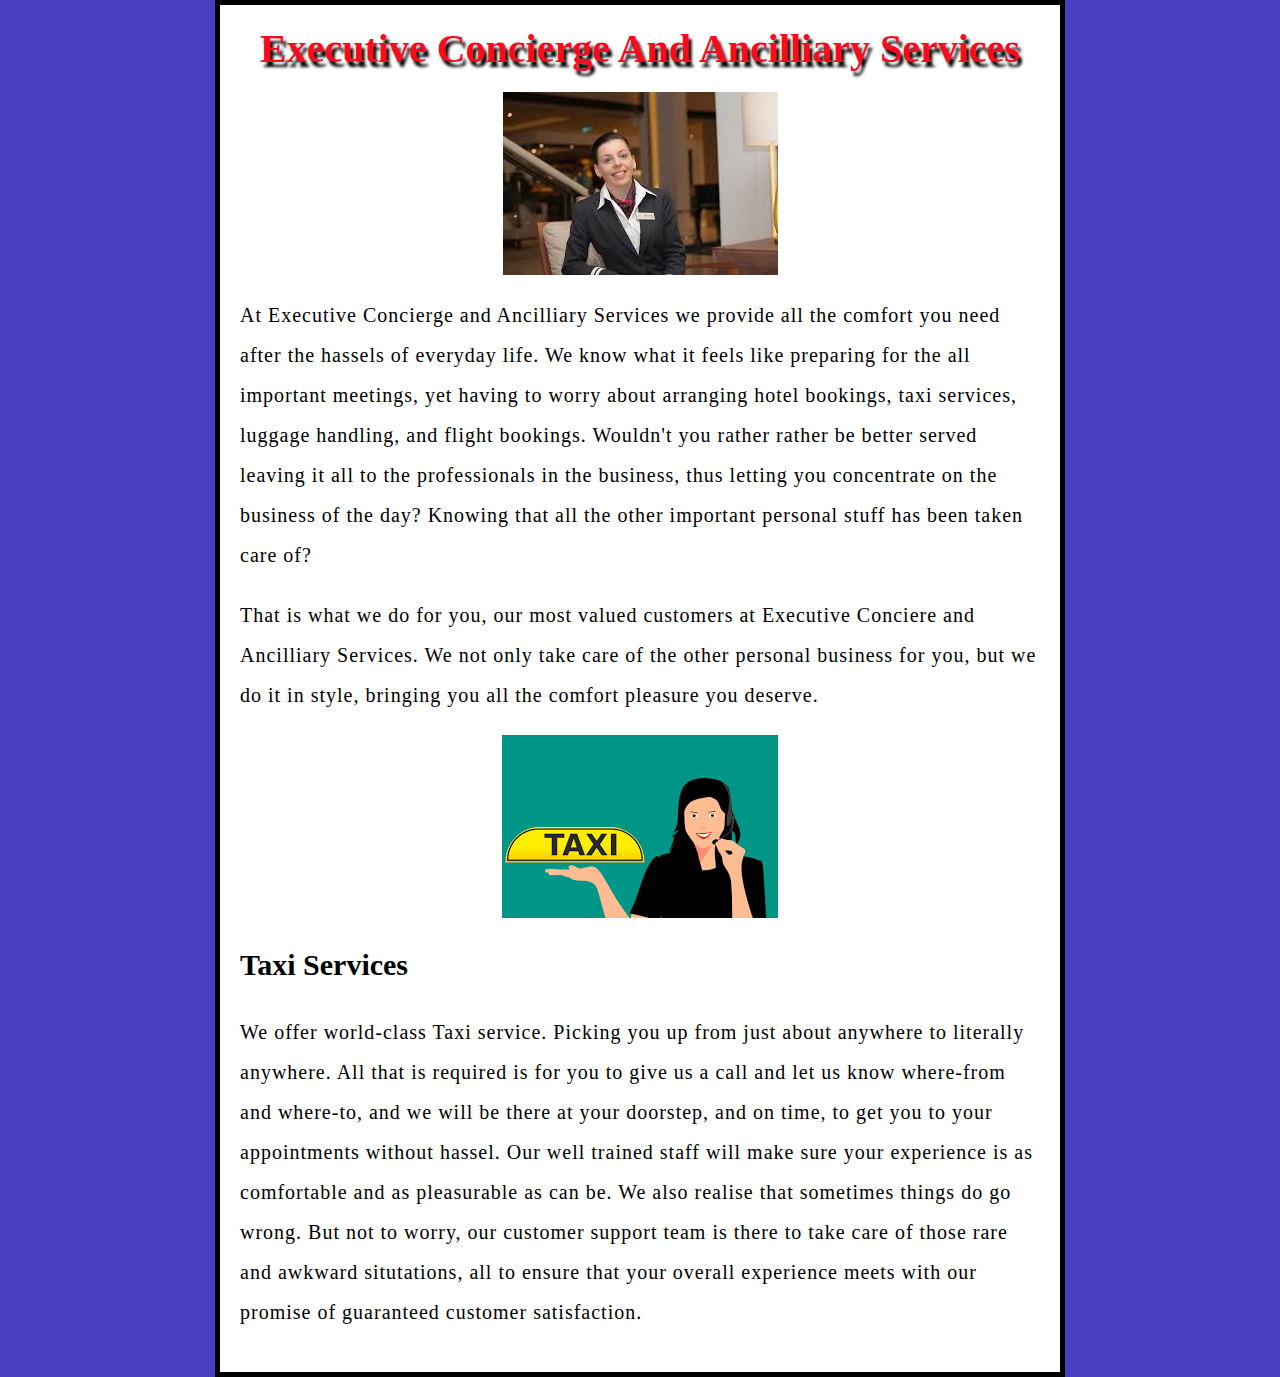
==== test-site2/index.html @ 0e2afeba "Add files via upload" ====
<!DOCTYPE HTML>
<html>
  <head>
    <title>Test Site-2</title>
    <meta charset="utf-8">
    <meta name="" description="">
    <link href="styles/style.css" rel="stylesheet" type="text/css">
    <link href="https://fonts.googleapis.com/css?family=Charm" rel="stylesheet">
  </head>
  <body>
    <h1>Executive Concierge And Ancilliary Services </h1>
    <img src="images/image-1.jpg" alt="Highly Trained and professional Concierge">
    <p class="conci">
      At Executive Concierge and Ancilliary Services we provide all the comfort you need after the hassels
      of everyday life. We know what it feels like preparing for the all important meetings, yet having to
      worry about arranging hotel bookings, taxi services, luggage handling, and flight bookings. Wouldn't you rather
      rather be better served leaving it all to the professionals in the business, thus letting you concentrate on
      the business of the day? Knowing that all the other important personal stuff has been taken care of?</p>

    <p class="conci">That is what we do for you, our most valued customers at Executive Conciere and Ancilliary Services.
        We not only take care of the other personal business for you, but we do it in style, bringing you all
        the comfort pleasure you deserve.
    </p>

    <img src="images/image-2.png" alt="Taxi service">
    <h3>Taxi Services</h3>
    <p id="taxiSer"> We offer world-class Taxi service. Picking you up from just about anywhere to literally anywhere.
      All that is required is for you to give us a call and let us know where-from and where-to, and we will be there
      at your doorstep, and on time, to get you to your appointments without hassel. Our well trained staff will
      make sure your experience is as comfortable and as pleasurable as can be. We also realise that sometimes
      things do go wrong. But not to worry, our customer support team is there to take care of those rare and
      awkward situtations, all to ensure that your overall experience meets with our promise of guaranteed customer
      satisfaction.</p>

  </body>

</html>
---- test-site2/styles/style.css ----
html {
  background-color: #483FBF;
  padding:
  font-family: 'Dancing Script', cursive;
  font-size: 10px;
}
p, li {
  font-size: 20px;
  line-height:2;
  letter-spacing: 1px;
}
 h1{
   text-align: center;
   text-shadow: 3px 5px 3px black;
   margin: 0;
   padding: 20px 0;
   color: #F80B1F;
   font-size: 40px;
 }
 img{
   display: block;
   margin: auto;
 }

 body {
   margin: 0 auto;
   padding: 0 20px 20px 20px;
   border: 5px solid black;
   background-color:#FFFFFF;
   width: 800px;
 }
 h3{
   font-size: 30px;
 }
 #taxiSer{
   font-family: cursive;
 }
 .coni{
   font-family: 'Dancing Script';
 }
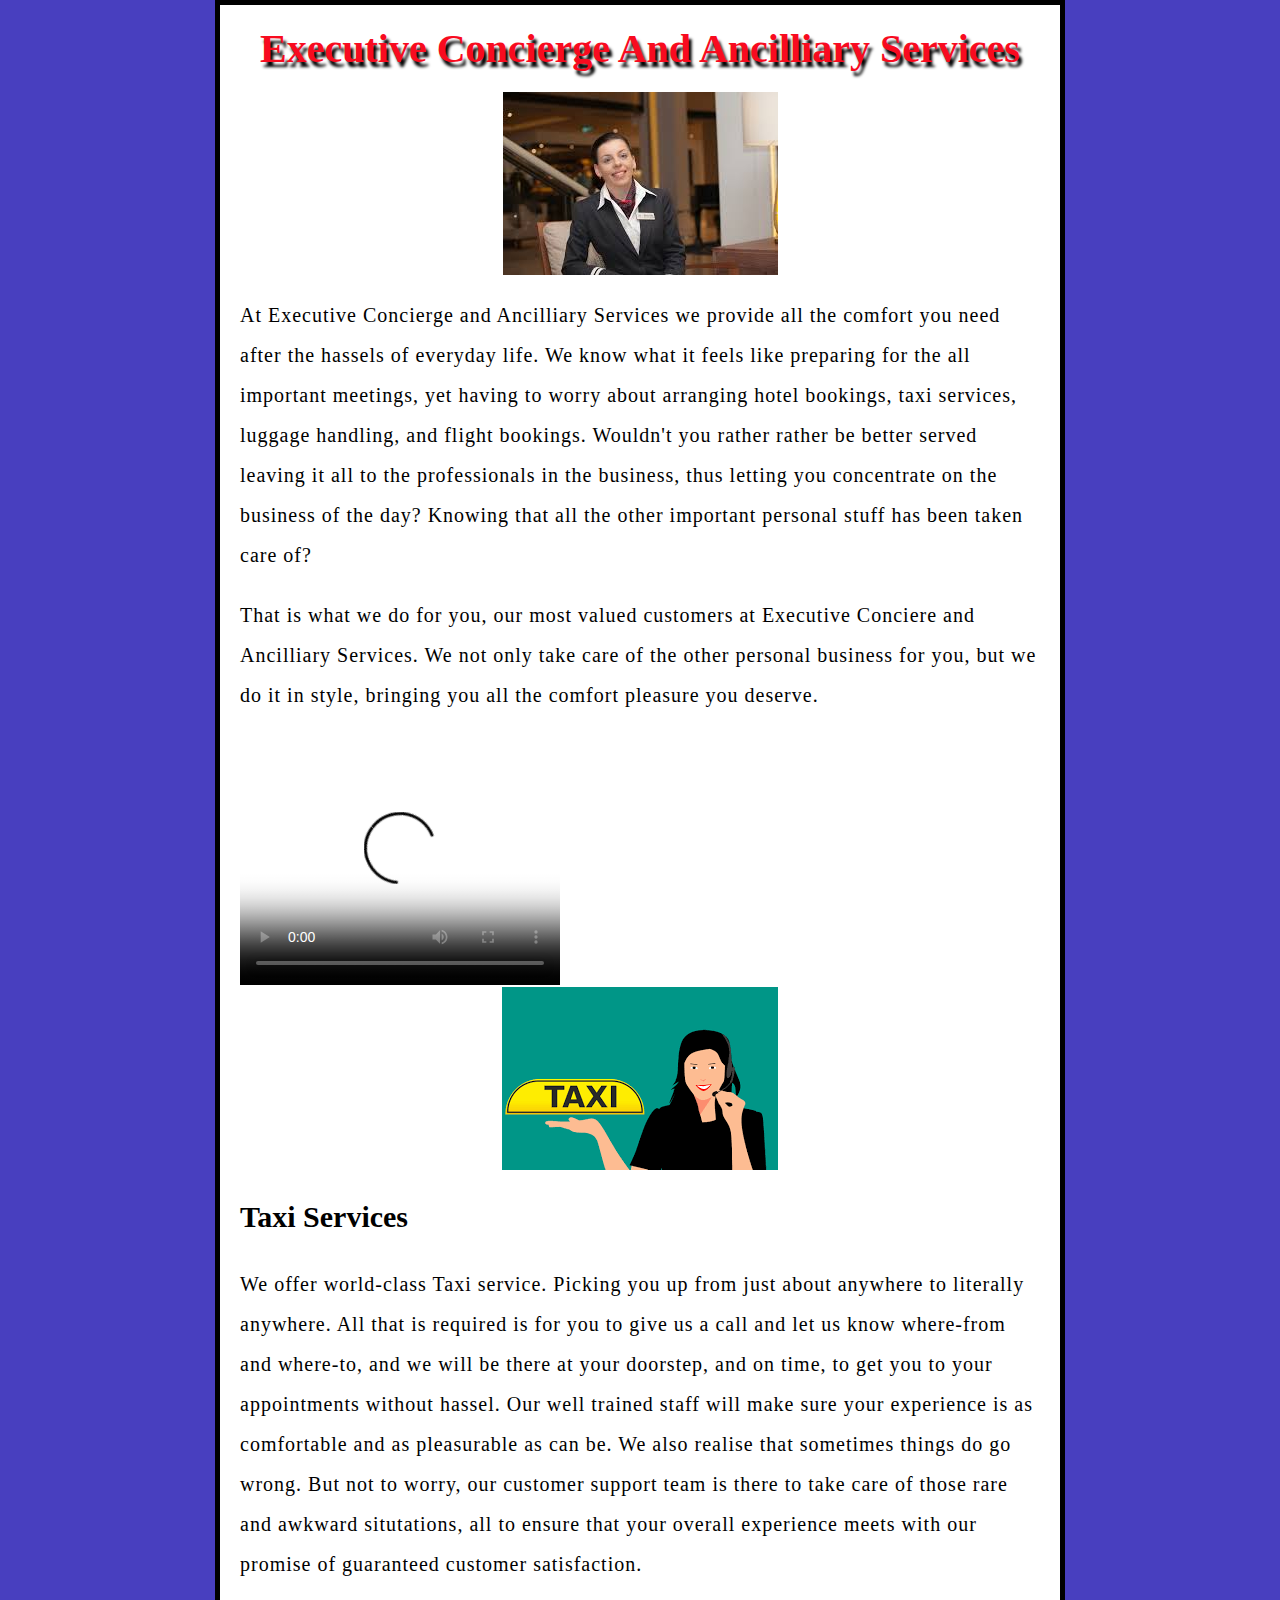
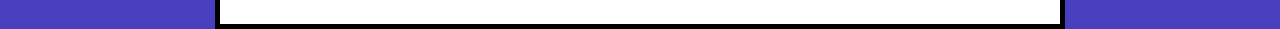
==== commit 4dca25b5: "Add files via upload" ====
--- a/test-site2/index.html
+++ b/test-site2/index.html
@@ -1,5 +1,5 @@
 <!DOCTYPE HTML>
-<html>
+<html lang="en-US">
   <head>
     <title>Test Site-2</title>
     <meta charset="utf-8">
@@ -9,7 +9,8 @@
   </head>
   <body>
     <h1>Executive Concierge And Ancilliary Services </h1>
-    <img src="images/image-1.jpg" alt="Highly Trained and professional Concierge">
+    <a href="https://vbarhoskie.github.io/test-site">
+      <img src="images/image-1.jpg" alt="Highly Trained and professional Concierge"></a>
     <p class="conci">
       At Executive Concierge and Ancilliary Services we provide all the comfort you need after the hassels
       of everyday life. We know what it feels like preparing for the all important meetings, yet having to
@@ -21,7 +22,13 @@
         We not only take care of the other personal business for you, but we do it in style, bringing you all
         the comfort pleasure you deserve.
     </p>
-
+    <video controls width="320" height="250"
+    autoplay loop preload="auto"
+    poster="posters/mypassport.jpg">
+      <source src="videos/PSquare - Bank Alert [Official Video].webm" type="video/webm">
+      <source src="videos/PSquare - Bank Alert [Official Video].mp4" type="video/mp4">
+      <p>Your browser does not support this file. download the <a href="videos/PSquare - Bank Alert [Official Video].mp4.mp4">video</a> instead.</p>
+    </video>
     <img src="images/image-2.png" alt="Taxi service">
     <h3>Taxi Services</h3>
     <p id="taxiSer"> We offer world-class Taxi service. Picking you up from just about anywhere to literally anywhere.
